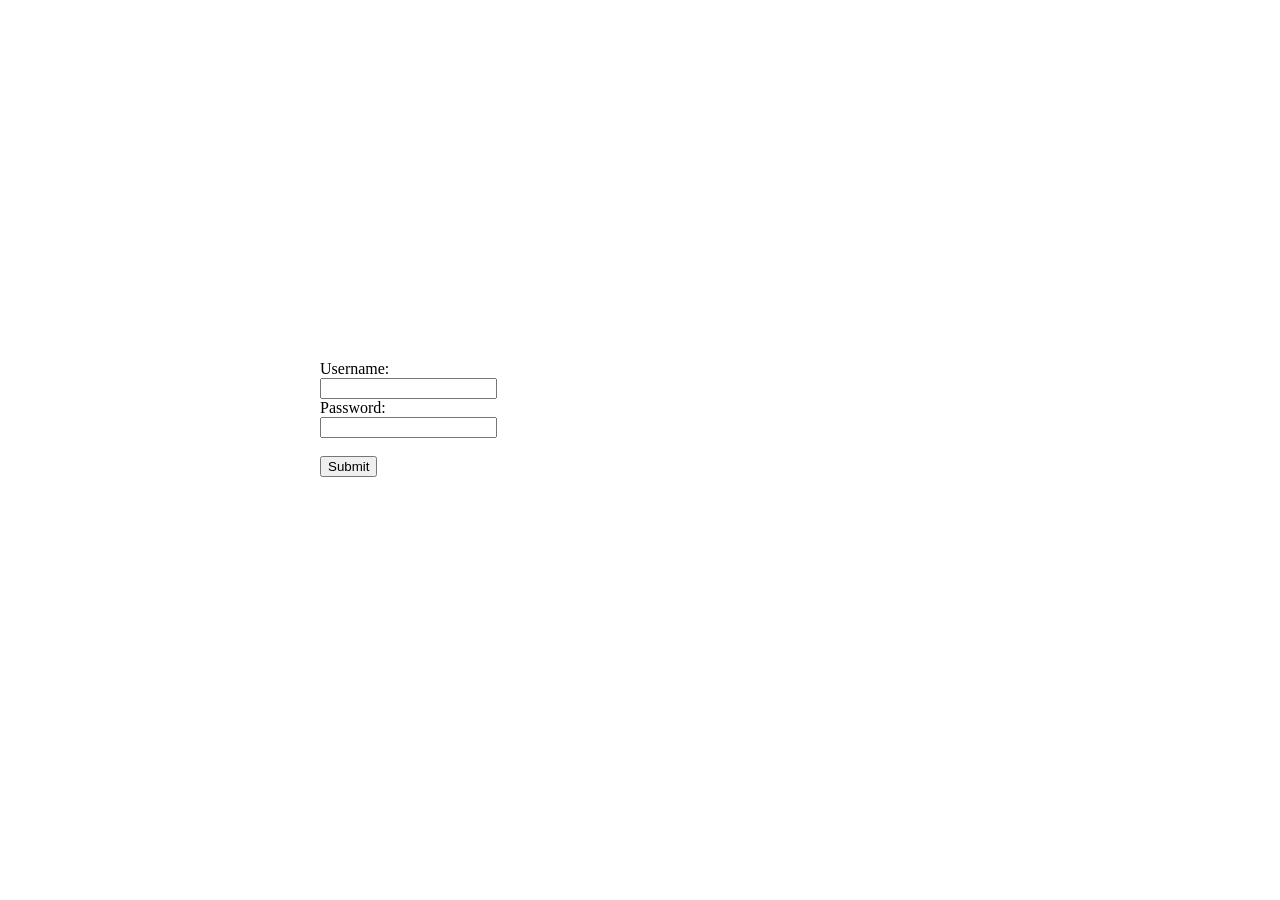
==== GeoWars-frontend/html/game.html @ e68b89b8 "end of regular workday" ====
<!DOCTYPE html>
<html>
    <head>
    </head>
    <body>
        <canvas id="world" width="800" height="600"></canvas>
        <div class='metrics'></div>
    </body>
    <link rel="stylesheet" href="../style.css"></link>

    <script src= "../enemies.js"></script>
    <script src= "../player.js"></script>
    <script src= "../projectile.js"></script>
    <script src= "../run.js"></script>
</html>
---- GeoWars-frontend/style.css ----
#world {
    background-color: black;
  }

.metrics {
  vertical-align: middle;
  padding-left: 200px;
  padding-right: 200px;
}

span {
  margin-right: 25px;
}

h1 {
  padding-left: 80px;
}

.login-form {
  position:absolute;
  top:40%;
  right:25%;
  left:25%;
}
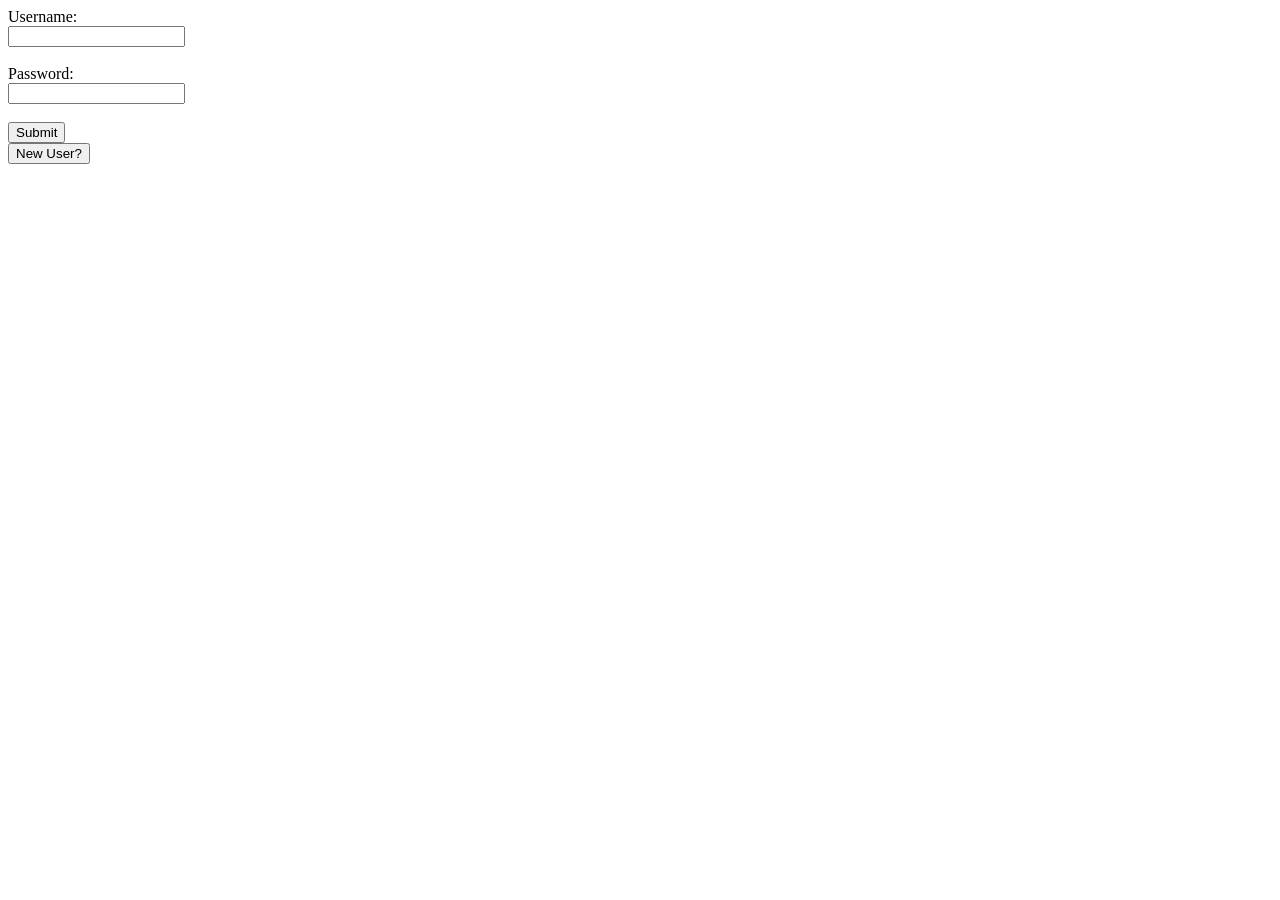
==== commit 61e8a075: "single-page app" ====
--- a/GeoWars-frontend/html/game.html
+++ b/GeoWars-frontend/html/game.html
@@ -3,13 +3,45 @@
     <head>
     </head>
     <body>
+        <div class='login'>
+            <form class='login-form'>
+                <label for="username">Username:</label><br>
+                <input type="text" id="username" name="username"><br>
+                <br>
+                <label for="password">Password:</label><br>
+                <input type="password" id="password" name="password">
+                <br>
+                <br>
+                <input type="submit" id="login-submit" value="Submit">
+            </form>
+        </div>
+        <br>
+        <div class='registration'>
+            <form class='registration-form'>
+                <label for="new-username">New Username:</label><br>
+                <input type="text" id="new-username" name="new-username"><br>
+                <label for="password">New Password:</label><br>
+                <input type="password" id="new-password" name="new-password"><br>
+                <label for="password">Password Confirmation:</label><br>
+                <input type="password" id="password-confirmation" name="password-confirmation">
+                <br>
+                <br>
+                <input type="submit" id="registration-submit" value="Register">
+            </form>
+        </div>
+        <div class='denied-login'></div>
         <canvas id="world" width="800" height="600"></canvas>
         <div class='metrics'></div>
+        <div class='scoreboard'>
+            <ol id='scoreboard'></ol>
+        </div>
     </body>
     <link rel="stylesheet" href="../style.css"></link>
 
+    <script src= "../interface.js"></script>
     <script src= "../enemies.js"></script>
     <script src= "../player.js"></script>
     <script src= "../projectile.js"></script>
+    <script src="../scoreboard.js"></script>
     <script src= "../run.js"></script>
 </html>
--- a/GeoWars-frontend/style.css
+++ b/GeoWars-frontend/style.css
@@ -17,8 +17,4 @@
 }
 
 .login-form {
-  position:absolute;
-  top:40%;
-  right:25%;
-  left:25%;
 }
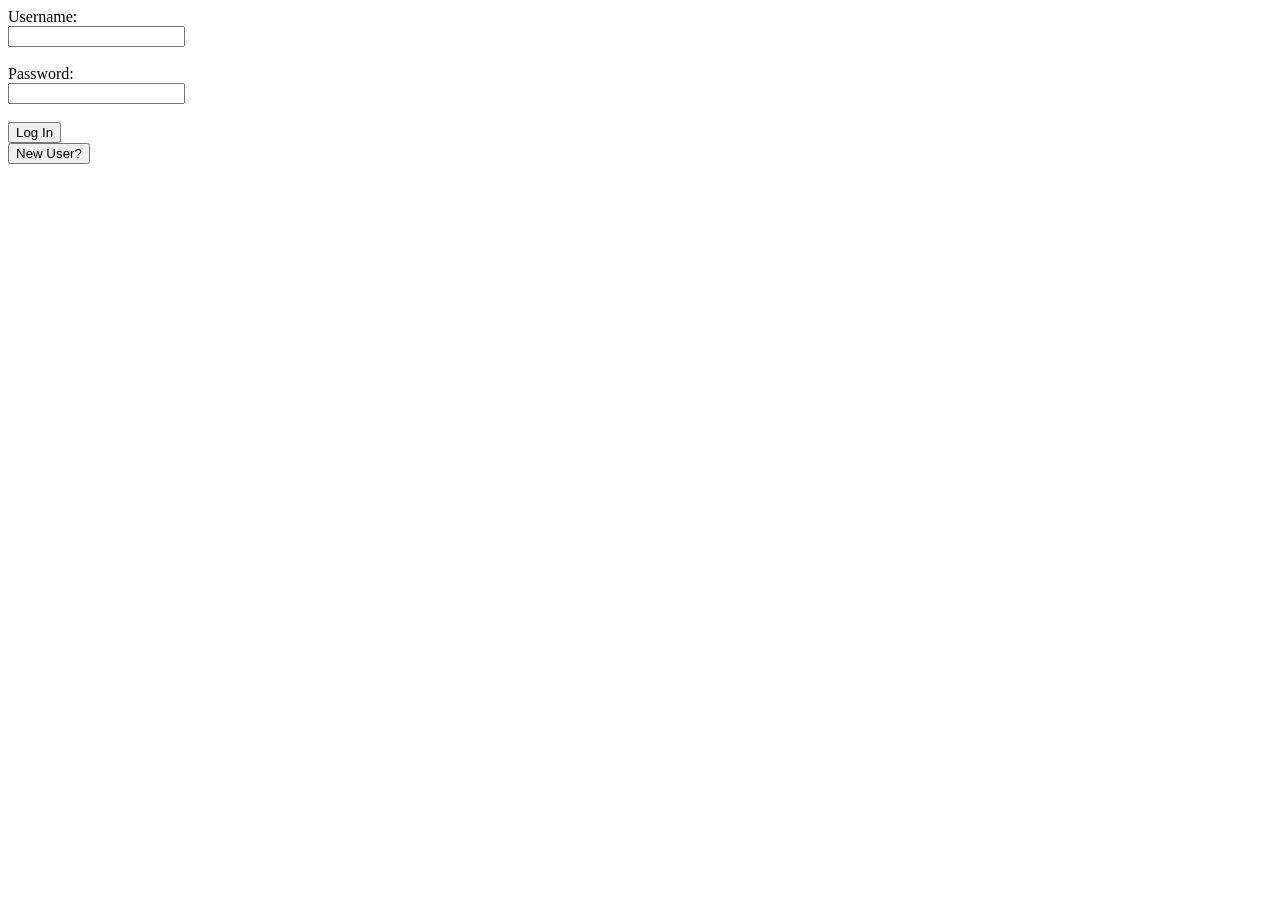
==== commit f9e32a53: "pre-styling" ====
--- a/GeoWars-frontend/html/game.html
+++ b/GeoWars-frontend/html/game.html
@@ -12,7 +12,7 @@
                 <input type="password" id="password" name="password">
                 <br>
                 <br>
-                <input type="submit" id="login-submit" value="Submit">
+                <input type="submit" id="login-submit" value="Log In">
             </form>
         </div>
         <br>
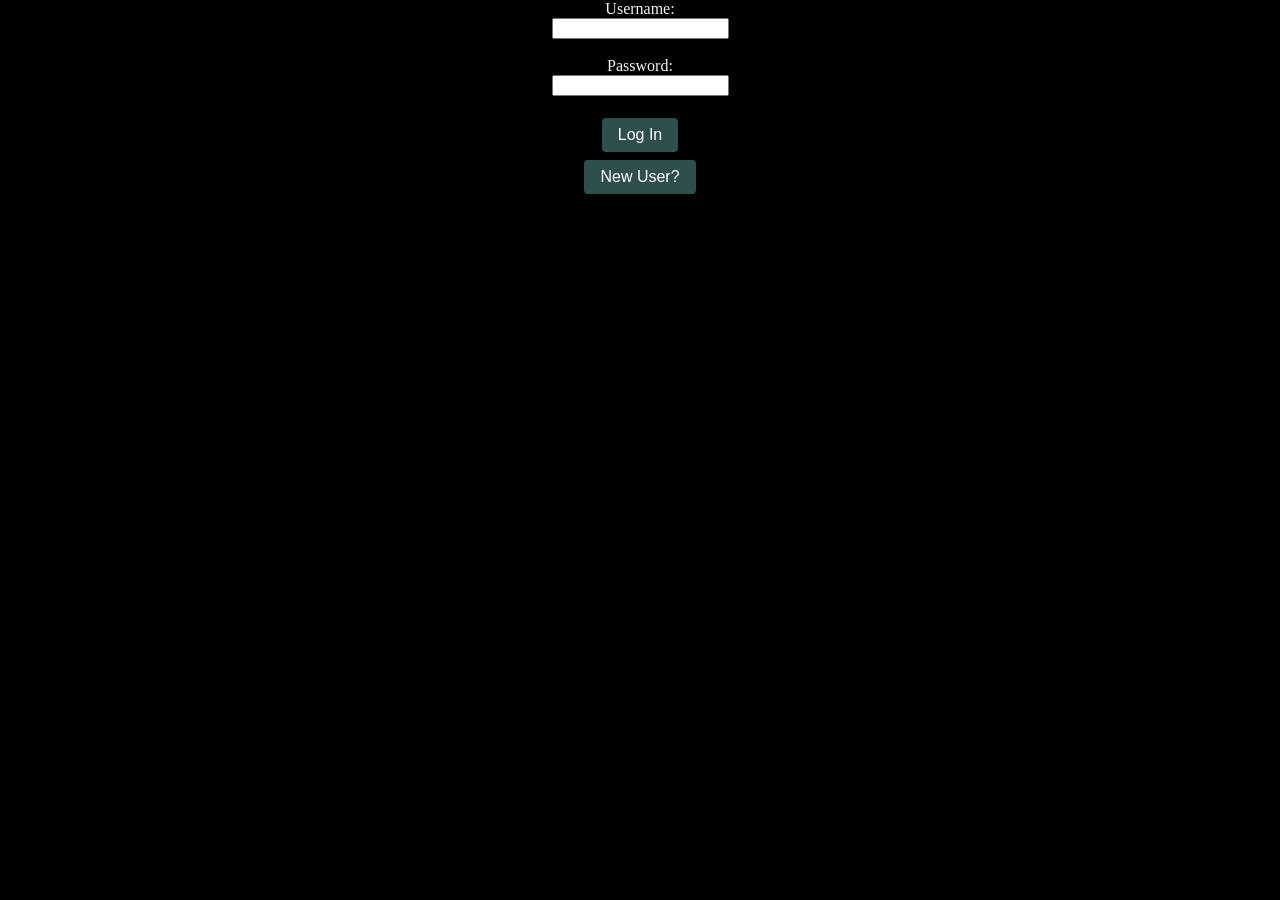
==== commit 904bf3e2: "some styling" ====
--- a/GeoWars-frontend/html/game.html
+++ b/GeoWars-frontend/html/game.html
@@ -1,4 +1,5 @@
 <!DOCTYPE html>
+<div class='allBackground'>
 <html>
     <head>
     </head>
@@ -12,7 +13,7 @@
                 <input type="password" id="password" name="password">
                 <br>
                 <br>
-                <input type="submit" id="login-submit" value="Log In">
+                <input type="submit" id="login-submit" class='button' value="Log In">
             </form>
         </div>
         <br>
@@ -26,7 +27,7 @@
                 <input type="password" id="password-confirmation" name="password-confirmation">
                 <br>
                 <br>
-                <input type="submit" id="registration-submit" value="Register">
+                <input type="submit" id="registration-submit" class='button' value="Register">
             </form>
         </div>
         <div class='denied-login'></div>
@@ -35,6 +36,8 @@
         <div class='scoreboard'>
             <ol id='scoreboard'></ol>
         </div>
+        <div class="button-menu"></div>
+
     </body>
     <link rel="stylesheet" href="../style.css"></link>
 
@@ -44,4 +47,5 @@
     <script src= "../projectile.js"></script>
     <script src="../scoreboard.js"></script>
     <script src= "../run.js"></script>
-</html>+</html>
+</div>
--- a/GeoWars-frontend/style.css
+++ b/GeoWars-frontend/style.css
@@ -1,20 +1,69 @@
+body {
+  padding: 0;
+  margin: auto;
+  color: whitesmoke;
+  background-color: black;
+}
+
+.login {
+  text-align: center;
+  color: whitesmoke;
+}
+
+.registration {
+  text-align: center;
+  color: whitesmoke;
+}
+
+.denied-login {
+  text-align: center;
+  color: crimson;
+}
+
+.button-menu {
+  display: flex;
+  justify-content: center;
+}
+
+.button {
+  background-color: darkslategrey;
+  border: none;
+  color: white;
+  padding: 8px 16px;
+  text-align: center;
+  text-decoration: none;
+  /* display: inline-block; */
+  font-size: 16px;
+  margin: 4px 2px;
+  transition-duration: 0.4s;
+  cursor: pointer;
+  border-radius: 4px;
+}
+
+
 #world {
-    background-color: black;
+  padding: 0;
+  margin: auto;
+  text-align: center;
+  background-color: black;
+  background-image: url(./Backgrounds/Stars1.jpg);
+  background-size: 800px 600px;
   }
 
 .metrics {
-  vertical-align: middle;
-  padding-left: 200px;
-  padding-right: 200px;
+  padding: 0;
+  margin: auto;
+  color: whitesmoke;
+  text-align: center;
+}
+
+.scoreboard {
+  text-align: center;
+  list-style-position: inside;
+  color: whitesmoke;
 }
 
 span {
+  color: whitesmoke;
   margin-right: 25px;
-}
-
-h1 {
-  padding-left: 80px;
-}
-
-.login-form {
 }
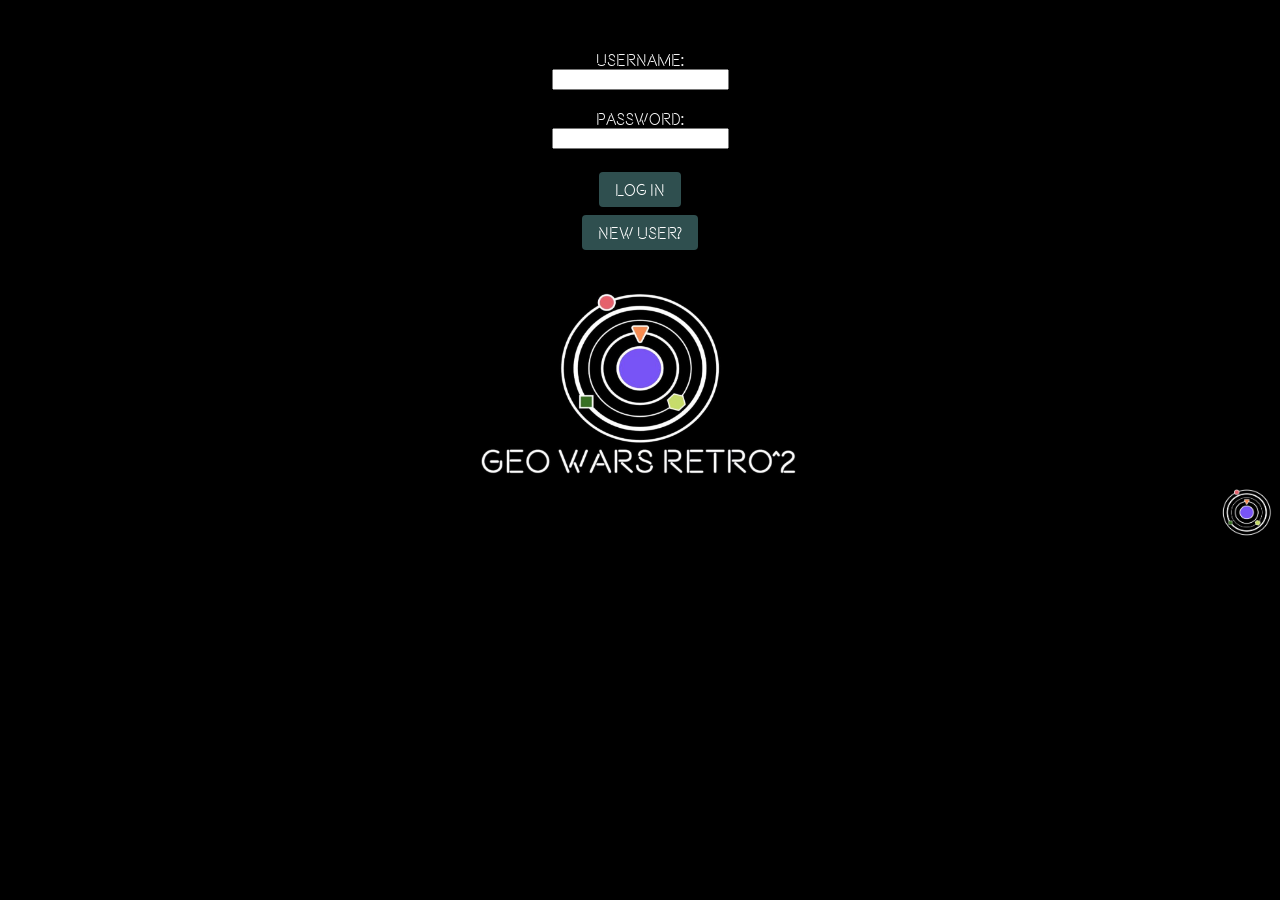
==== commit 84fffe8b: "table and styling done" ====
--- a/GeoWars-frontend/html/game.html
+++ b/GeoWars-frontend/html/game.html
@@ -1,7 +1,8 @@
 <!DOCTYPE html>
-<div class='allBackground'>
 <html>
     <head>
+        <title>Geo Wars Retro^2</title>
+        <meta name="authors" content="Yehong Piao & Daniel Cole">
     </head>
     <body>
         <div class='login'>
@@ -21,8 +22,10 @@
             <form class='registration-form'>
                 <label for="new-username">New Username:</label><br>
                 <input type="text" id="new-username" name="new-username"><br>
+                <br>
                 <label for="password">New Password:</label><br>
                 <input type="password" id="new-password" name="new-password"><br>
+                <br>
                 <label for="password">Password Confirmation:</label><br>
                 <input type="password" id="password-confirmation" name="password-confirmation">
                 <br>
@@ -30,15 +33,19 @@
                 <input type="submit" id="registration-submit" class='button' value="Register">
             </form>
         </div>
-        <div class='denied-login'></div>
-        <canvas id="world" width="800" height="600"></canvas>
-        <div class='metrics'></div>
+        <div class='Atlas'>
+            <div class='buffer'>
+                <canvas id="world" width="800" height="600"></canvas>
+            </div>
+            <div class='metrics'></div>
+        </div>
         <div class='scoreboard'>
-            <ol id='scoreboard'></ol>
         </div>
         <div class="button-menu"></div>
-
+        <div class="title-logo"></div>
+        <div class='denied-login'></div>
     </body>
+    <div class="corner-logo"></div>
     <link rel="stylesheet" href="../style.css"></link>
 
     <script src= "../interface.js"></script>
@@ -47,5 +54,4 @@
     <script src= "../projectile.js"></script>
     <script src="../scoreboard.js"></script>
     <script src= "../run.js"></script>
-</html>
-</div>+</html>
--- a/GeoWars-frontend/style.css
+++ b/GeoWars-frontend/style.css
@@ -1,11 +1,18 @@
+@font-face {
+  font-family: myFont;
+  src: url(./font/beon-webfont.woff);
+}
+
 body {
   padding: 0;
   margin: auto;
   color: whitesmoke;
+  font-family: myFont;
   background-color: black;
 }
 
 .login {
+  padding-top: 50px;
   text-align: center;
   color: whitesmoke;
 }
@@ -17,15 +24,17 @@
 
 .denied-login {
   text-align: center;
-  color: crimson;
+  color: darkorange;
 }
 
 .button-menu {
+  padding-top: 10px;
   display: flex;
   justify-content: center;
 }
 
 .button {
+  font-family: myFont;
   background-color: darkslategrey;
   border: none;
   color: white;
@@ -40,30 +49,70 @@
   border-radius: 4px;
 }
 
+.Atlas {
+  text-align: center;
+}
+
+.buffer {
+  width: 800px;
+  height: 600px;
+  margin: 0 auto;
+}
 
 #world {
-  padding: 0;
-  margin: auto;
-  text-align: center;
   background-color: black;
-  background-image: url(./Backgrounds/Stars1.jpg);
+  outline: darkorange 1px solid;
+  background-image: url(./Images/Stars1.jpg);
   background-size: 800px 600px;
   }
 
 .metrics {
-  padding: 0;
+  user-select: none;
+  padding-top: 10px;
   margin: auto;
   color: whitesmoke;
+  font-weight: bold;
+  font-size: 20px;
   text-align: center;
 }
 
-.scoreboard {
+.scoreboardTable {
+  padding: 0;
+  margin: auto;
+  border-collapse: collapse;
+  width: 80%;
   text-align: center;
-  list-style-position: inside;
   color: whitesmoke;
+}
+
+.scoreboardTableHeaderRow {
+  color: darkorange;
+  font-weight: bold;
+  height: 50px;
+}
+
+.scoreboardTableBodyRow {
+
+}
+
+.scoreboardTableBodyRow:nth-child(odd){background-color: rgba(128, 128, 128, 0.050);}
+
+.scoreboardTable tr td {
+  height: 25px;
+
 }
 
 span {
   color: whitesmoke;
   margin-right: 25px;
+}
+
+.title-logo {
+  text-align: center;
+  /* vertical-align: middle; */
+}
+
+.corner-logo {
+  margin-left: 95%;
+  margin-top: auto;
 }
